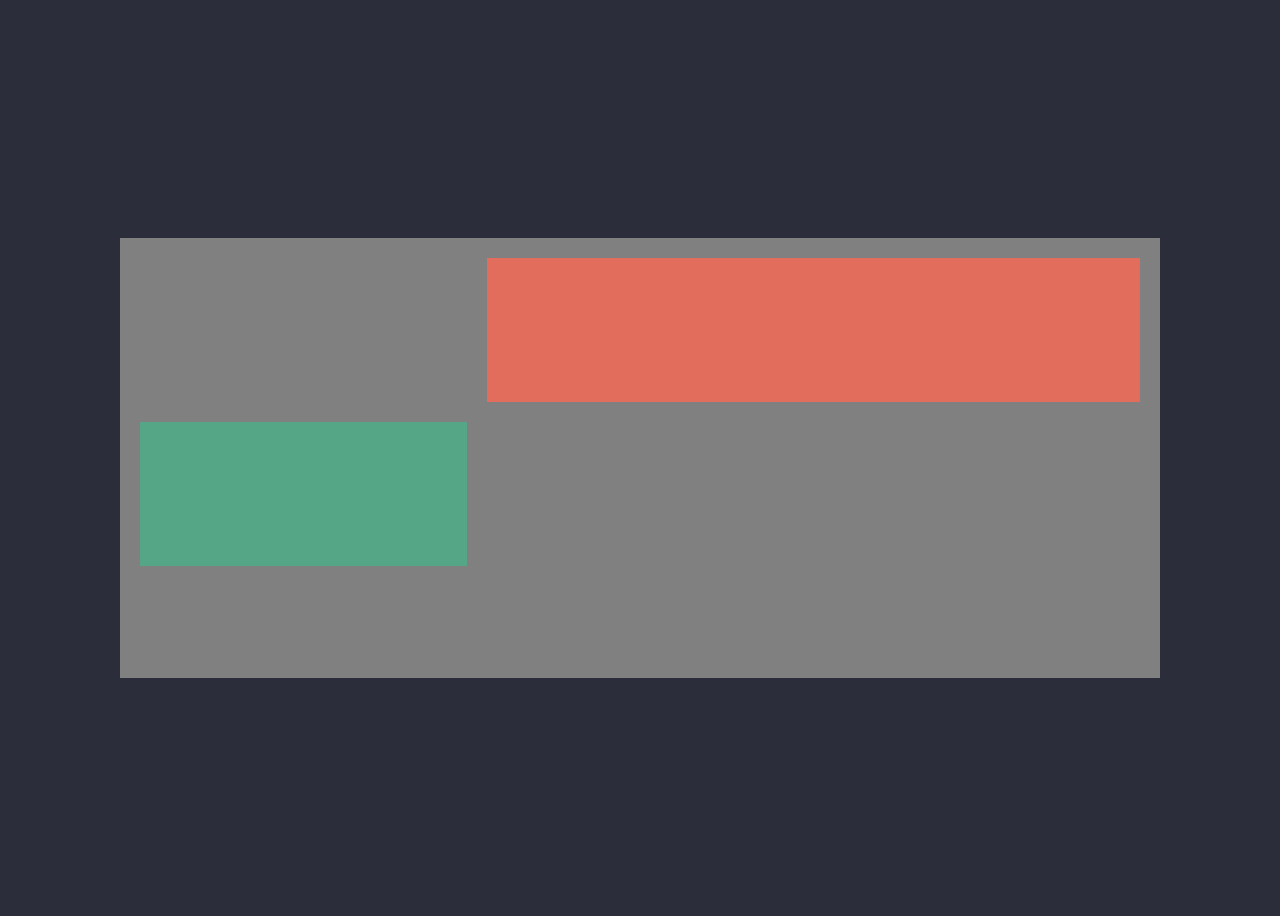
==== maket-5/index.html @ 5e764b3d "добавил макеты" ====
<!DOCTYPE html>
<html lang="en">
<head>
    <meta charset="UTF-8">
    <meta name="viewport" content="width=device-width, initial-scale=1.0">
    <title>Document</title>
    <link rel="stylesheet" href="style.css">
</head>
<body>
    <div class="container">
    <div class="orange-top"></div>
    <div class="green-left"></div>
    <div class="red"></div>
    <div class="green-bottom"></div>
</div>
</div>
</body>
</html>
---- maket-5/style.css ----
body {
    display: flex;
    height: 100vh;
    justify-content: center;
    align-items: center;
    background-color: #2b2e3a;
}
.container {
    display: grid;
    grid-template-columns: 1fr 2fr;
    grid-template-rows: 1fr 1fr 0.5fr;
    gap: 20px;
    width: 1000px;
    height: 400px;
    background-color: gray;
    padding: 20px;
}
.orange {
    grid-column: 1 / 2;
    grid-row: 1 / 2;
    background-color: #e68862;
}
.red {
    grid-column: 2 / 3;
    grid-row: 1 / 2;
    background-color: #e26d5c;
}
.green-left {
    grid-column: 1 / 2;
    grid-row: 2 / 3;
    background-color: #55a687;
}
.green-right {
    grid-column: 2 / 3;
    grid-row: 2 / 3;
    background-color: #61bfa2;
}
.orange-bottom {
    grid-column: 1 / 3;
    grid-row: 3 / 4;
    background-color: #e9a268;
}
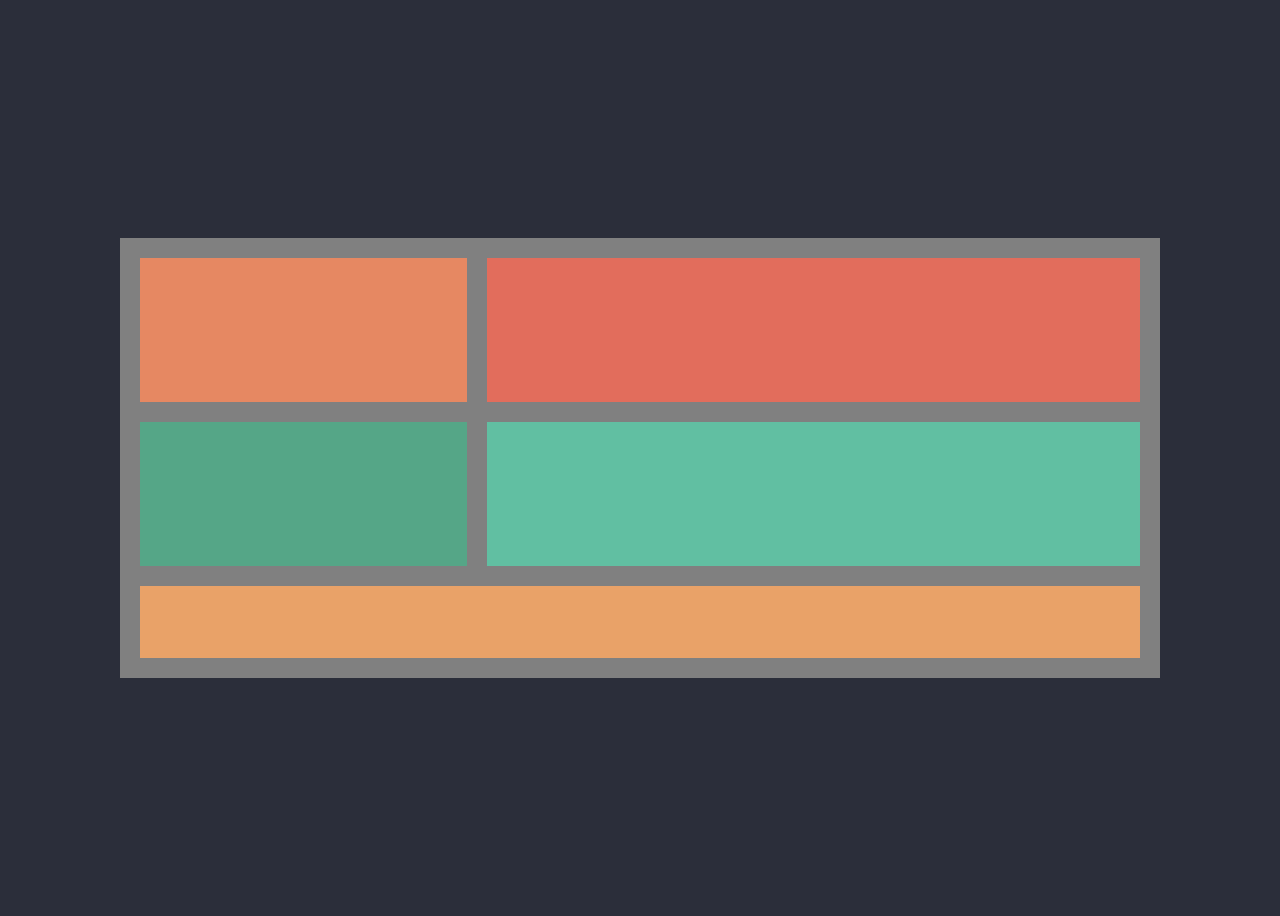
==== commit 4b6121b9: "fixed" ====
--- a/maket-5/index.html
+++ b/maket-5/index.html
@@ -7,11 +7,13 @@
     <link rel="stylesheet" href="style.css">
 </head>
 <body>
-    <div class="container">
-    <div class="orange-top"></div>
+ <div class="container">
+    <div class="orange"></div>
+    <div class="red"></div>
     <div class="green-left"></div>
-    <div class="red"></div>
-    <div class="green-bottom"></div>
+    <div class="green-right"></div>
+    <div class="orange-bottom"></div>
+</div>
 </div>
 </div>
 </body>
